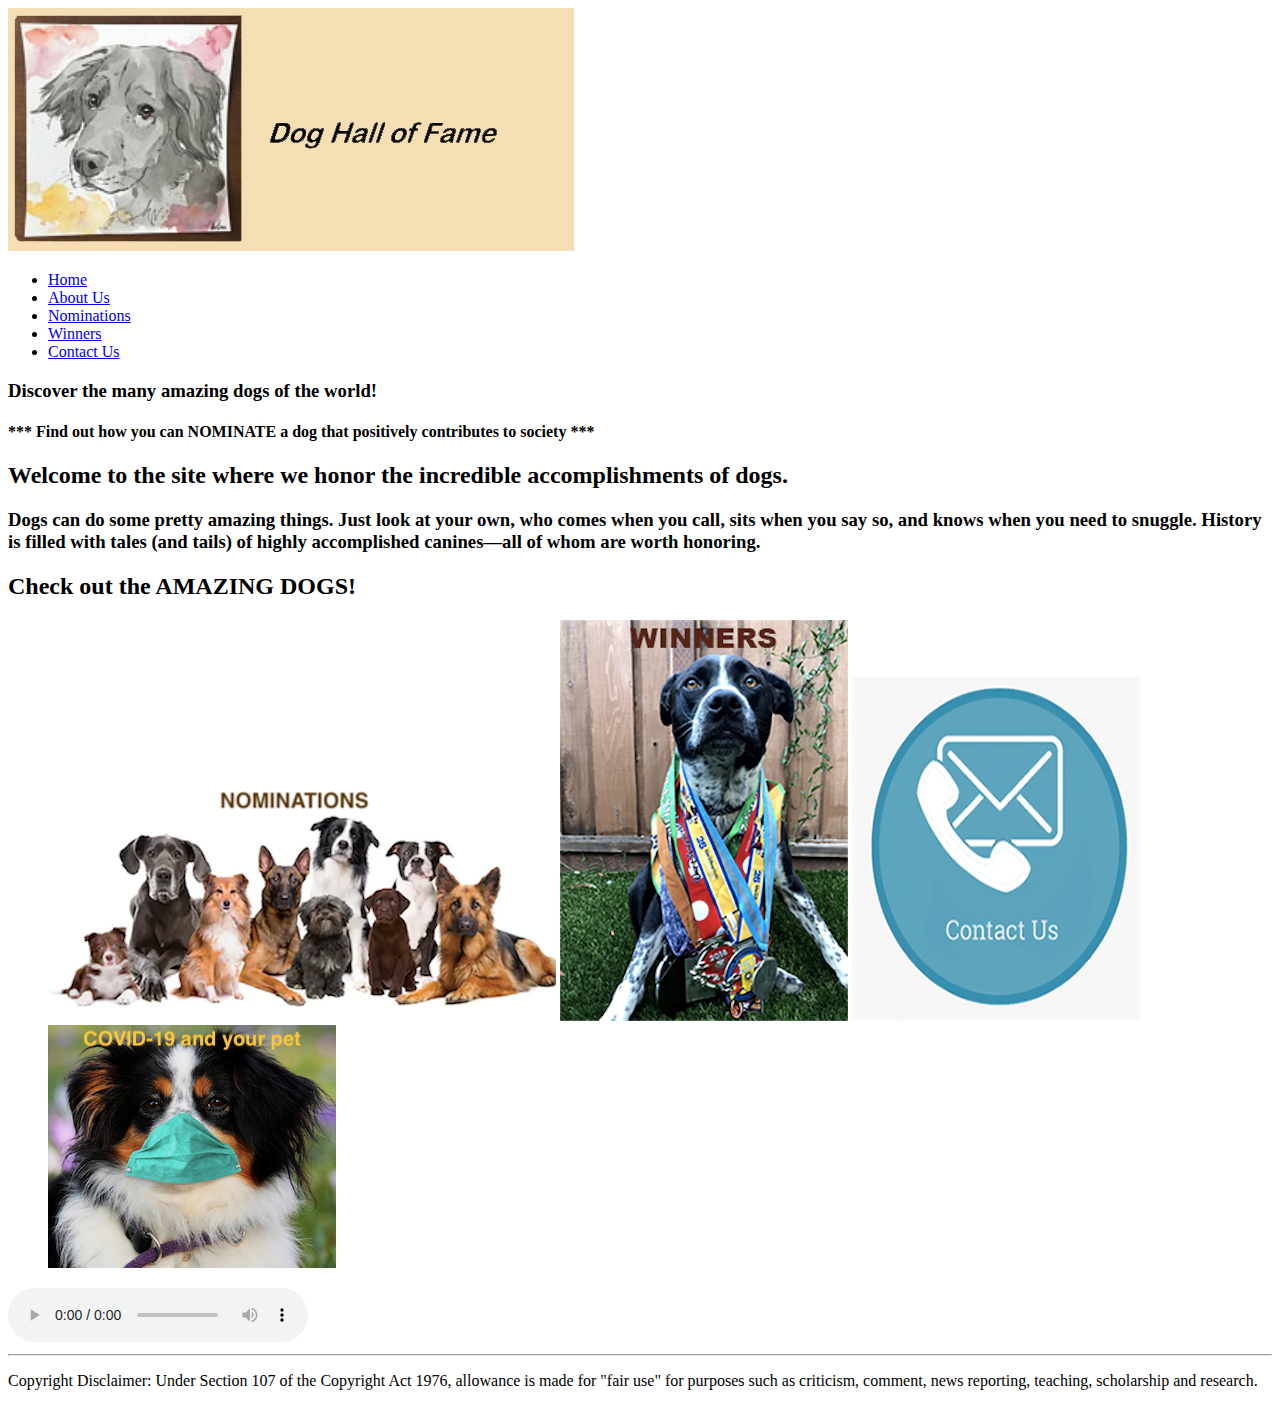
==== index.html @ 3faba795 "First website upload" ====
<!DOCTYPE html>
<!-- This website template was created by:Lisa PeytonMcNeill on 4-26-2020 -->
<html lang="en">
    
<head>
    <link rel="stylesheet" href="css/style.css">
    
    <title>Dog Hall of Fame</title>
    <meta charset="utf-8">
    <meta name="viewport" content="width=device-width,inital-scale=1">
</head>
    
<body>
    <id="container">
    <!-- Logo and website name -->
    <header>   
        <a href="index.html"><img src="images/banner.png"
         alt="banner logo for Dog Hall of Fame"></a>
        </header></id>
            
    
    
    <nav>
    <!-- for navigational hyperlinks to other pages -->
     <ul>
            <li><a href="index.html">Home</a></li>
            <li><a href="about.html">About Us</a></li>
            <li><a href="nominations.html">Nominations</a></li>
            <li><a href="winners.html">Winners</a></li>
            <li><a href="contact.html">Contact Us</a></li>
         
     </ul>
        
    </nav>

    
   <main>
    <div class = "mobile">
       
        <h3>Discover the many amazing dogs of the world!</h3>
        <h4>*** Find out how you can NOMINATE a dog that positively contributes to society ***</h4>
    </div>
    
    
    
    
    
    
    <div class = "desktop">
        <h2> Welcome to the site where we honor the incredible accomplishments of dogs.</h2>
        <h3>Dogs can do some pretty amazing things. Just look at your own, who comes when you call, sits when you say so, and knows when you need to snuggle. History is filled with tales (and tails) of highly accomplished canines—all of whom are worth honoring.</h3>
    </div>
    
    <h2> Check out the AMAZING DOGS!</h2>
       
    </main>

    <figure>
        
        <a href="nominations.html"><img src="images/doggroup-main.png" alt="Nominations"></a>
        <a href="winners.html"><img src="images/winnerdog.png" alt="Winners"></a>
        <a href="contact.html"><img src="images/contact-us2.png" alt="Contact Us icon"></a>
        <a href="https://www.petliferadio.com/covid19.html"><img src="images/COVID 19 and your pet.png" alt="COVID 19 info"></a>
    </figure>
    
    <audio controls="controls" autoplay"autoplay">
        <source src="media/ThePuppySong.mp3" type="audio/mp3">
        <p>Your browser does not support HTML5 audio element.</p>
    </audio>

    <footer>
    <!-- for copyright info -->
        <div id = "copyright">
        <hr>
        <p>Copyright Disclaimer: Under Section 107 of the Copyright Act 1976, allowance is made for "fair use" for purposes such as criticism, comment, news reporting, teaching, scholarship and research.</p>
            
        </div>
    
             
    </footer>

</body>
</html>
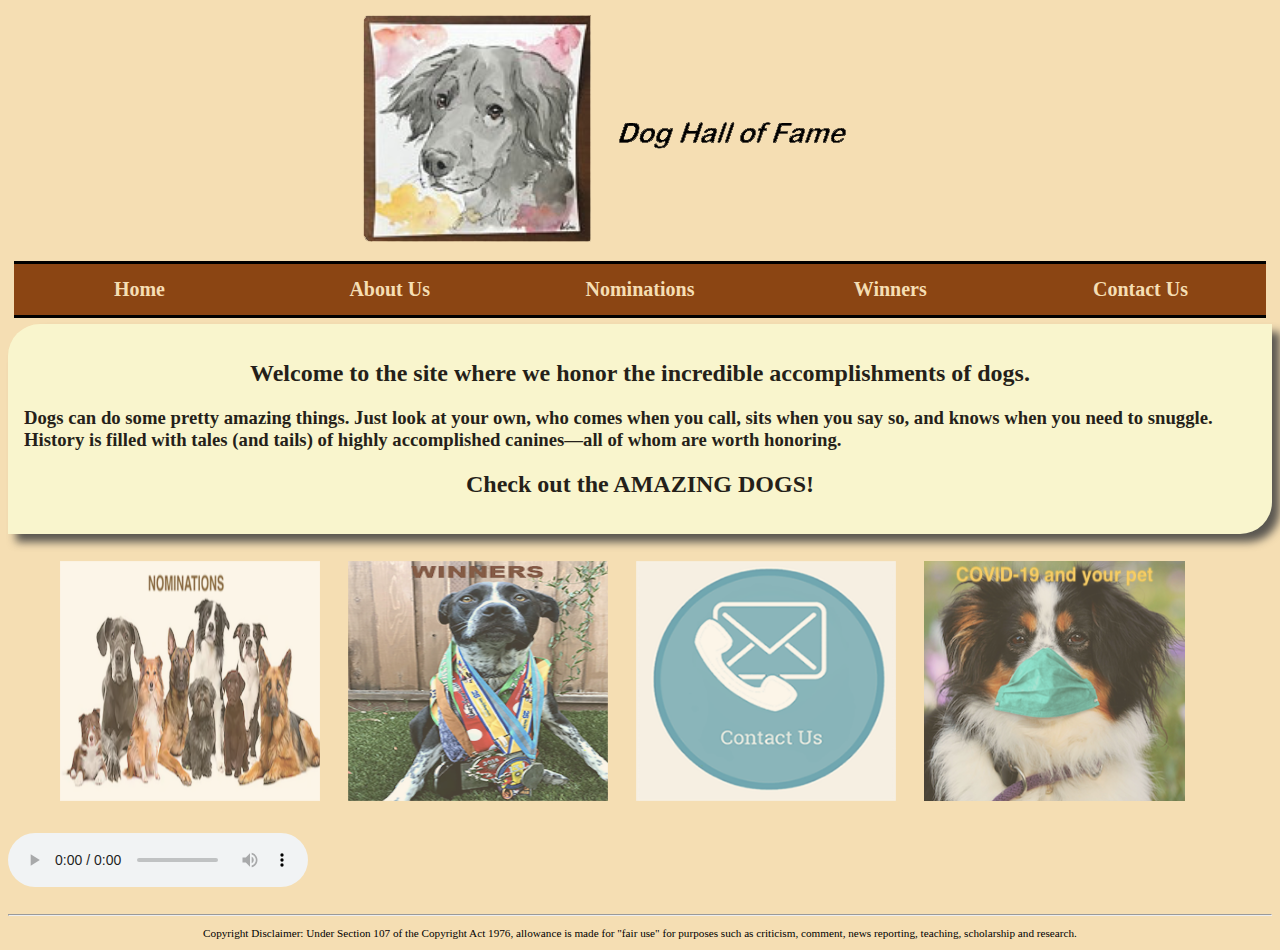
==== commit 1793b87e: "3rd time" ====
--- a/index.html
+++ b/index.html
@@ -3,7 +3,7 @@
 <html lang="en">
     
 <head>
-    <link rel="stylesheet" href="css/style.css">
+    <link rel="stylesheet" href="style.css">
     
     <title>Dog Hall of Fame</title>
     <meta charset="utf-8">
--- a/style.css
+++ b/style.css
@@ -0,0 +1,444 @@
+/* style sheet created by: Lisa PeytonMcNeill on 4-26-2020 */
+
+
+body {
+    background-color: wheat;
+     }
+
+/* style to create fluid images */
+img {
+    max-width: 100%;
+    }
+
+/* style for mobile layout */
+
+
+/* style for container */
+#container {
+    width: 100%;
+    margin-left: auto;
+    margin-right: auto;
+    }
+
+/* style for header */
+header {
+    text-align: center;
+       }
+/* main h2 text */
+main h2 {
+    text-align:center;
+    }
+
+/* Add style to navigational text */
+nav {
+    font-family: Georgia, "Times New Roman", serif;
+    font-size: 1.25em;
+    font-weight: bold;
+    text-align: center;
+    }
+
+/* style for list */
+nav ul {
+    padding: 0;
+    margin-top: 0.5em;
+    margin-bottom: 0.5em;
+    }
+
+/* style changes for link box */
+nav li {
+    background-color:saddlebrown;
+    border-radius: 2em;
+    list-style-type: none; /*gets rid of bullets */
+    margin: 0.3em;
+    padding: 0.4em;
+    }
+
+/* style changes for link text - removes underlines */
+nav li a {
+    color: wheat;
+    text-decoration: none;
+    }
+
+/* style display for mobile */
+.mobile {
+    display: inline; 
+    }
+
+/* style hides desktop class */
+.desktop {
+    display: none; 
+    }
+
+/* style for main */
+main {
+    display: block;
+    font-family: Georgia, "Times New Roman", serif;
+    font-size: 1em;
+    margin-top:0.5em;
+    padding: 1em;
+    border-radius: 2em 0 2em 0;
+    background-color: lightgoldenrodyellow;
+    opacity: 0.85; 
+    
+}
+ 
+/* style for footer */
+footer {
+    font-size: .70em;
+    text-align: center;
+    margin-top: 2em;
+    color:black;
+    } 
+
+/* history text */
+.history {
+    float: left;
+    padding-right: 20px;
+    }
+
+
+/* style hides the tablet class */
+.tablet {
+    display: none;
+    }
+
+ul {
+    margin-bottom: 50px;
+    list-style-position: inside;
+    
+   }
+
+/* History */
+.history {
+    display: none;
+    }
+
+
+
+
+/* style rules for form */
+input, select, texarea {
+    display: block;
+    margin-bottom: 1em;    
+    }
+
+/* style for labels */
+label {
+    display: block;
+    } 
+
+/* style for list in form */
+form ul {
+    list-style-type: none;
+    }
+
+/* style for checkboxes */
+.chkbx {
+    display: inline-block;
+    }
+
+/* style video */
+.video {
+    padding: 0em;
+    text-align: center;
+    }
+
+/* style for video element */
+video {
+    border: 0.5em ridge white;
+    height: auto;
+    max-width: 100%;
+    
+    }
+
+
+/* Media query tablet */
+
+@media only screen and (min-width:660px) {
+
+/*style to make links horizontal */
+nav li {
+    display: inline;
+    float: left;
+    margin-left: 1%;
+    margin-right: 1%;
+    padding-left: 0;
+    padding-right: 0;
+    width: 18%;
+    white-space: nowrap;
+    
+    
+    } 
+/* sets properties for main element */
+    main {
+        clear: left;
+        margin-top: 4em;
+        overflow: auto;
+    }
+    
+/* main article - create borders around images */
+    main article img {
+        border: solid 0.1em;
+        margin-left: auto;
+        margin-right: auto;
+        
+    }
+    
+/* style for article content */
+    main article p {
+        color: black;
+        margin-top: 2%;
+        padding: 1%;
+        text-align: left;
+           
+    }
+
+    
+/*style to hide mobile */
+    .mobile {
+        display: none;
+    }
+    
+/*style to display desktop class */
+    .desktop {
+        display: inline;
+    }
+
+/* style for history */
+    .history {
+        display:inline;
+        float:left;
+        margin-right: 1.5em;
+    }
+    
+/* style specifies a display list and bottom margin */
+    .items {
+        display:block;
+        list-style-position: inside;
+        margin-bottom: 6em;
+        
+    }
+    
+/* style for tablet display */
+    .tablet {
+        display:block;
+    }
+    
+/*formatting contact */
+    .contact {
+        padding: 0;
+        text-decoration: underline;
+    }
+    
+/*figure formatting */
+    figure img {
+        background-color: wheat;
+        display:inline;
+        height: 15em;
+        width: 22%;
+        margin: 0.5%;
+        padding: 0.5%;
+        opacity: 0.7;
+    }
+    
+/*figure formatting */
+    figure img:hover {
+        opacity: 1;
+    }
+   
+/* style for text of dog types */
+    dt {
+        font-weight: bold;
+        margin-top: 0.7em;
+        
+    }
+    
+/* stylng for article */
+article {
+    background-color: wheat;
+    float: left;
+    margin:0.1%;
+    padding: 0.5%;
+    text-align: center;
+    width: 31%;
+    
+    
+    }
+    
+/* style label for tablet */
+    label {
+        float: left;
+        padding-right: 0.5em;
+        text-align: right;
+        width: 10em;
+    }
+    
+/* styles for buttons */
+    .btn {
+        margin-left: 15em;
+    }
+    
+/* style for table */
+    table {
+        background-color: lightgoldenrodyellow;
+        width: 85%;
+    }
+/* style for td elements */
+    td {
+        color: #944200;
+    }
+    
+
+    
+/* end tablet media query */
+    
+
+/* style for table */
+    table {
+        border: 0.1em solid black;
+        border-collapse: collapse;
+        margin-left: auto;
+        margin-right: auto;
+        width: 100%;
+        
+        }
+/* styles for borders and padding */
+    th, td {
+        border: 0.1em solid black;
+        padding: 1em;
+        background-color: wheat;
+        }
+    
+/* style for th elements */
+    th {
+    background-color: #944200;
+    color: wheat;
+    }
+    
+/* syle for caption */
+    caption {
+        font-size: 1.5em;
+        font-weight: bold;
+        padding-bottom:0.5em;
+    }
+    
+  }
+
+/* aside styling */
+aside {
+    background-color: white;
+    border-radius: 0 5em 5em 5em;
+    box-shadow:1em 1em 1em #4C4F4D;
+    padding: 1.5em;
+    margin: 1em;
+    }
+
+/* main article h2 styling */
+main article h2 {
+    color: black;
+}
+
+/* main article h1 styling */
+main h1 {
+    color: black;
+    text-align: center;
+}
+
+
+/* article bullets */
+    main article ul {
+        list-style-type: none; /*gets rid of bullets */
+    }
+
+
+/* media query for desktop 830px */
+
+@media only screen and (min-width: 830px) {
+    
+/* width for container */
+    #container {
+         width: 80%;
+    }
+    
+/*specifies margin and padding for nav */
+    nav ul {
+        margin: 0;
+        padding-left: 0.50%;
+        padding-right: 0.50%;
+        }
+    
+/*more stylings for nav */
+    nav li {
+        border-radius: 0;
+        border-top: solid black;
+        border-bottom: solid black;
+        margin-left: 0;
+        margin-right: 0;
+        padding: 0;
+        width:20%;
+        }
+/*style for nav links */
+    
+    nav li a {
+        display: inline-block;
+        padding: 0.7em; 
+        }
+    
+/* style for pseudo-classes*/
+    nav li a:link {
+        color: wheat;
+    } 
+    
+    nav li a:visited {
+        color: wheat;
+    }    
+    
+    nav li a:hover {
+        color: white;
+        font-style:italic;
+    }
+    
+    
+    
+/* style for main element */
+    main {
+        border-style: none;
+        box-shadow: 0.5em 0.5em 0.5em #404040;
+        margin-bottom:  1em;
+        margin-top: 1em;
+        
+       }
+
+    /* main p */
+    main p {
+        padding-left: 0.5em;
+        padding-right: 0.5em;
+        
+    }
+    
+/* style for table */
+    
+        
+       
+/* styles for borders and padding */
+    th, td {
+        border: 0.1em solid black;
+        padding: 1em;
+        background-color: #944200;
+        }
+    
+/* style for th elements */
+    th {
+    background-color: wheat;
+    color: #944200;
+    } 
+    
+    td {
+        color: wheat;
+    }
+
+    
+}
+
+
+
